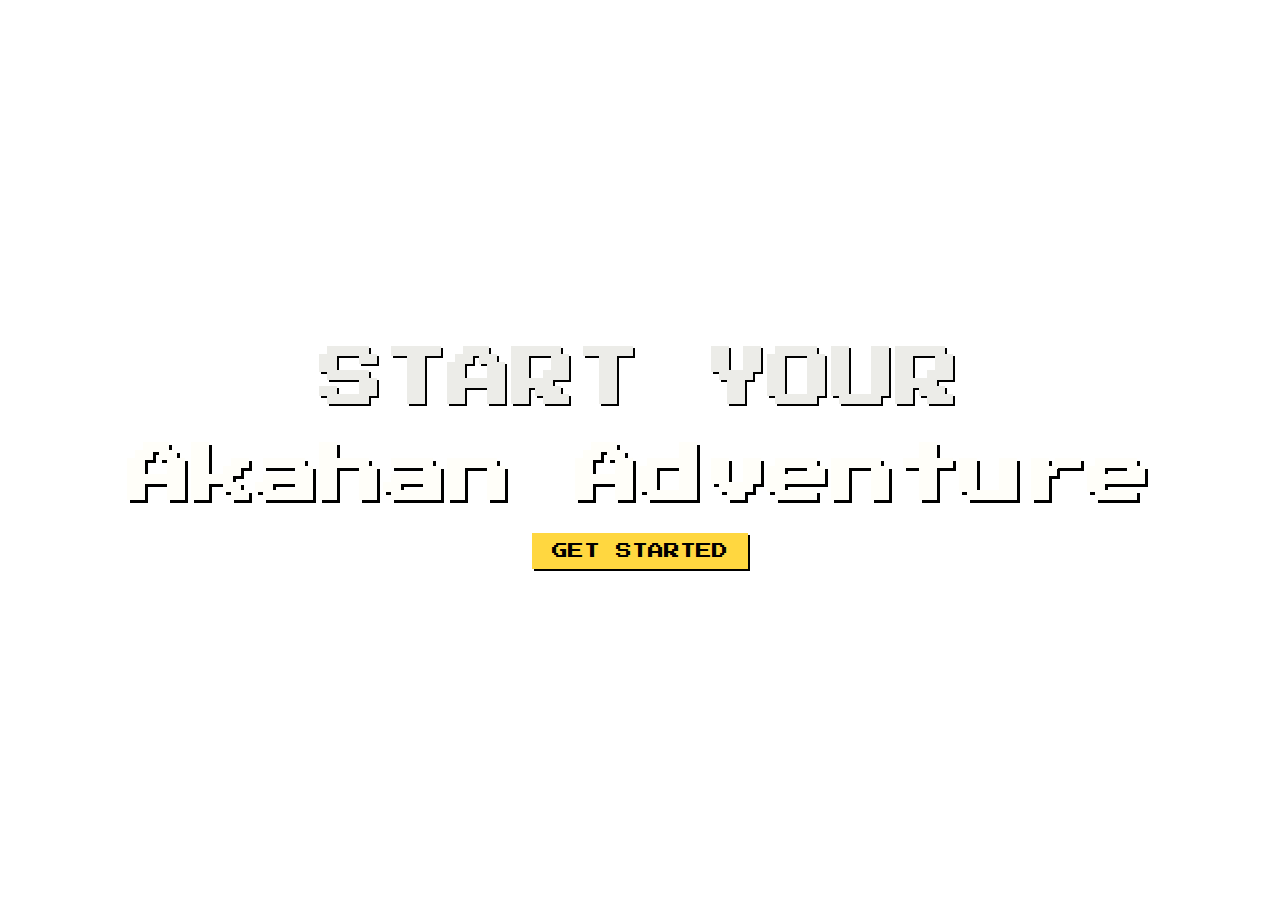
==== index.html @ 7d7213b7 "yeaaaaaaaaaaaaaaaaaaa" ====
<!DOCTYPE html>
<html lang="en">
<head>
  <meta charset="UTF-8">
  <meta name="viewport" content="width=device-width, initial-scale=1.0">
  <title>Coding Adventure</title>
  <link rel="stylesheet" href="styles.css">
  <link href="https://fonts.googleapis.com/css2?family=Press+Start+2P&display=swap" rel="stylesheet">
</head>
<body>
  <div class="hero">
    <div class="content">
      <h1 class="floating">START YOUR <br> <span class="highlight floating">Akahan Adventure</span></h1>
      <a href="day.html">
      <button class="cta-button">Get Started</button></a>
    </div>
</body>
</html>
---- styles.css ----
/* first page- screwing the default stuff*/
body, h1, p, button {
  margin: 0;
  padding: 0;
  font-family: 'Press Start 2P', sans-serif; /* Retro style font, reallly cool */
}

body {
  background: url('https://i.pinimg.com/736x/08/f2/13/08f213d67bd2069184aa90dca44c720e.jpg') no-repeat center center fixed; /* pintresting*/
  background-size: cover;
  color: #ffffff;
  text-align: center;
  height: 100vh;
  display: flex;
  flex-direction: column;
  justify-content: space-between;
  font-size: 16px;
  position: relative;
  overflow: hidden;
}

.hero {
  display: flex;
  flex-direction: column;
  justify-content: center;
  align-items: center;
  height: 100%;
}

.content h1 {
  font-size: 4rem;
  line-height: 1.5;
  color: #ecece8;
  text-shadow: 2px 2px 0px #000000;
  margin-bottom: 10px;
}

.highlight {
  color: #fffef9;
  text-shadow: 3px 3px 0px #000000;
}

.content p {
  font-size: 1rem;
  margin: 20px 0;
}

.cta-button {
  background: #ffd740;
  color: #000;
  padding: 10px 20px;
  font-size: 1rem;
  border: none;
  cursor: pointer;
  box-shadow: 2px 2px 0px #000;
  text-transform: uppercase;
}

.cta-button:hover {
  background: #ffcc00;
}

.supported-by {
  margin-top: 20px;
}

.supported-by p {
  margin-bottom: 10px;
  font-size: 0.8rem;
}

.supported-by .logos img {
  width: 50px;
  margin: 0 10px;
  vertical-align: middle;
}

/* Floating Animation */
.floating {
  animation: floating 3s infinite ease-in-out;
}

@keyframes floating {
  0%, 100% {
    transform: translateY(0);
  }
  50% {
    transform: translateY(-10px);
  }
}
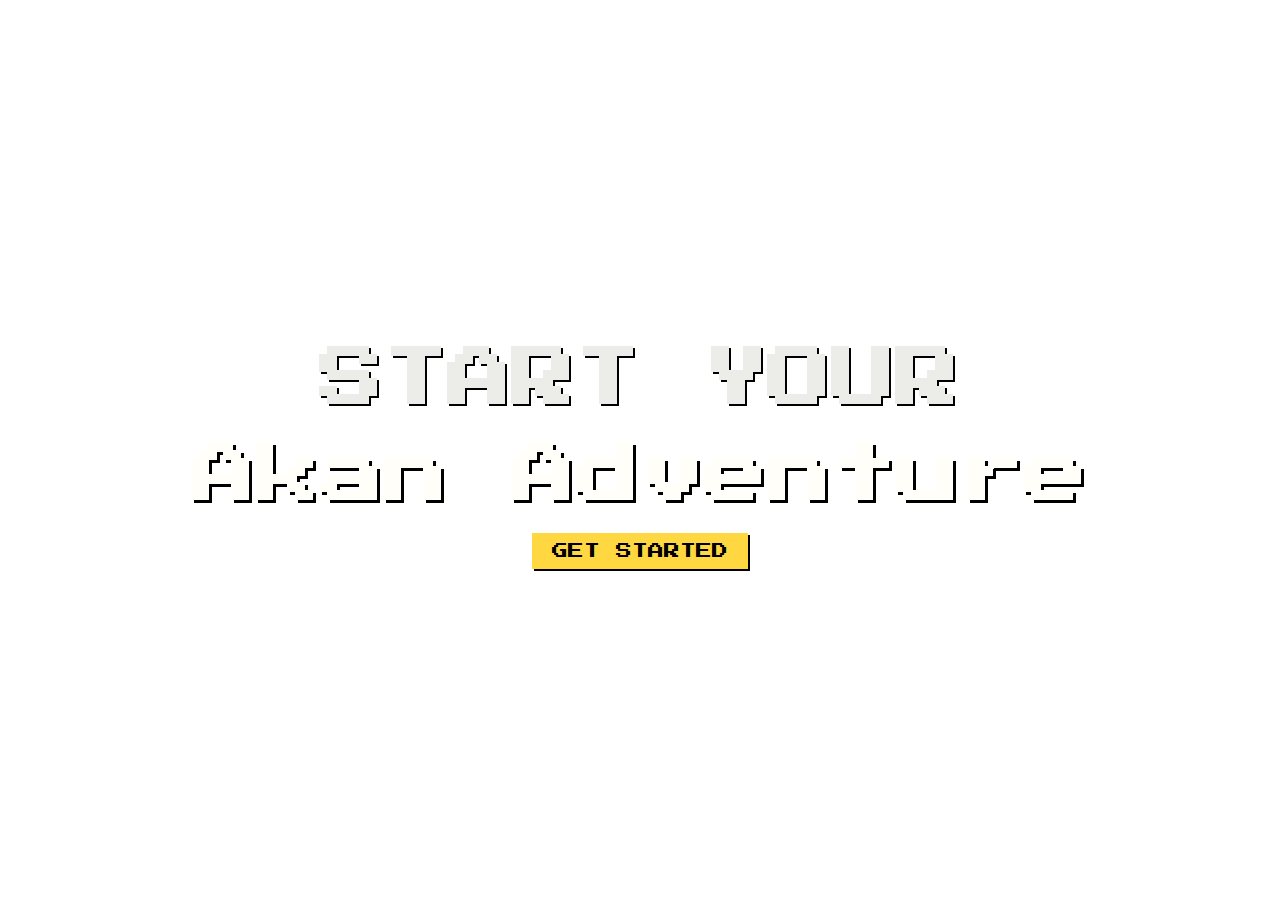
==== commit 1b1b408a: "Update index.html" ====
--- a/index.html
+++ b/index.html
@@ -3,14 +3,14 @@
 <head>
   <meta charset="UTF-8">
   <meta name="viewport" content="width=device-width, initial-scale=1.0">
-  <title>Coding Adventure</title>
+  <title>Adventure</title>
   <link rel="stylesheet" href="styles.css">
   <link href="https://fonts.googleapis.com/css2?family=Press+Start+2P&display=swap" rel="stylesheet">
 </head>
 <body>
   <div class="hero">
     <div class="content">
-      <h1 class="floating">START YOUR <br> <span class="highlight floating">Akahan Adventure</span></h1>
+      <h1 class="floating">START YOUR <br> <span class="highlight floating">Akan Adventure</span></h1>
       <a href="day.html">
       <button class="cta-button">Get Started</button></a>
     </div>
--- a/styles.css
+++ b/styles.css
@@ -1,12 +1,11 @@
-/* first page- screwing the default stuff*/
-body, h1, p, button {
+body, h1, p, button, footer {
   margin: 0;
   padding: 0;
-  font-family: 'Press Start 2P', sans-serif; /* Retro style font, reallly cool */
+  font-family: 'Press Start 2P', sans-serif;
+  box-sizing: border-box;
 }
-
 body {
-  background: url('https://i.pinimg.com/736x/08/f2/13/08f213d67bd2069184aa90dca44c720e.jpg') no-repeat center center fixed; /* pintresting*/
+  background: url('https://i.pinimg.com/originals/bf/78/09/bf7809ba939168726dc63ee4adc02c55.gif') no-repeat center center fixed; /* pintresting*/
   background-size: cover;
   color: #ffffff;
   text-align: center;
@@ -15,6 +14,7 @@
   flex-direction: column;
   justify-content: space-between;
   font-size: 16px;
+  height: 100vh;
   position: relative;
   overflow: hidden;
 }
@@ -88,3 +88,6 @@
     transform: translateY(-10px);
   }
 }
+
+/* Results Page*/
+
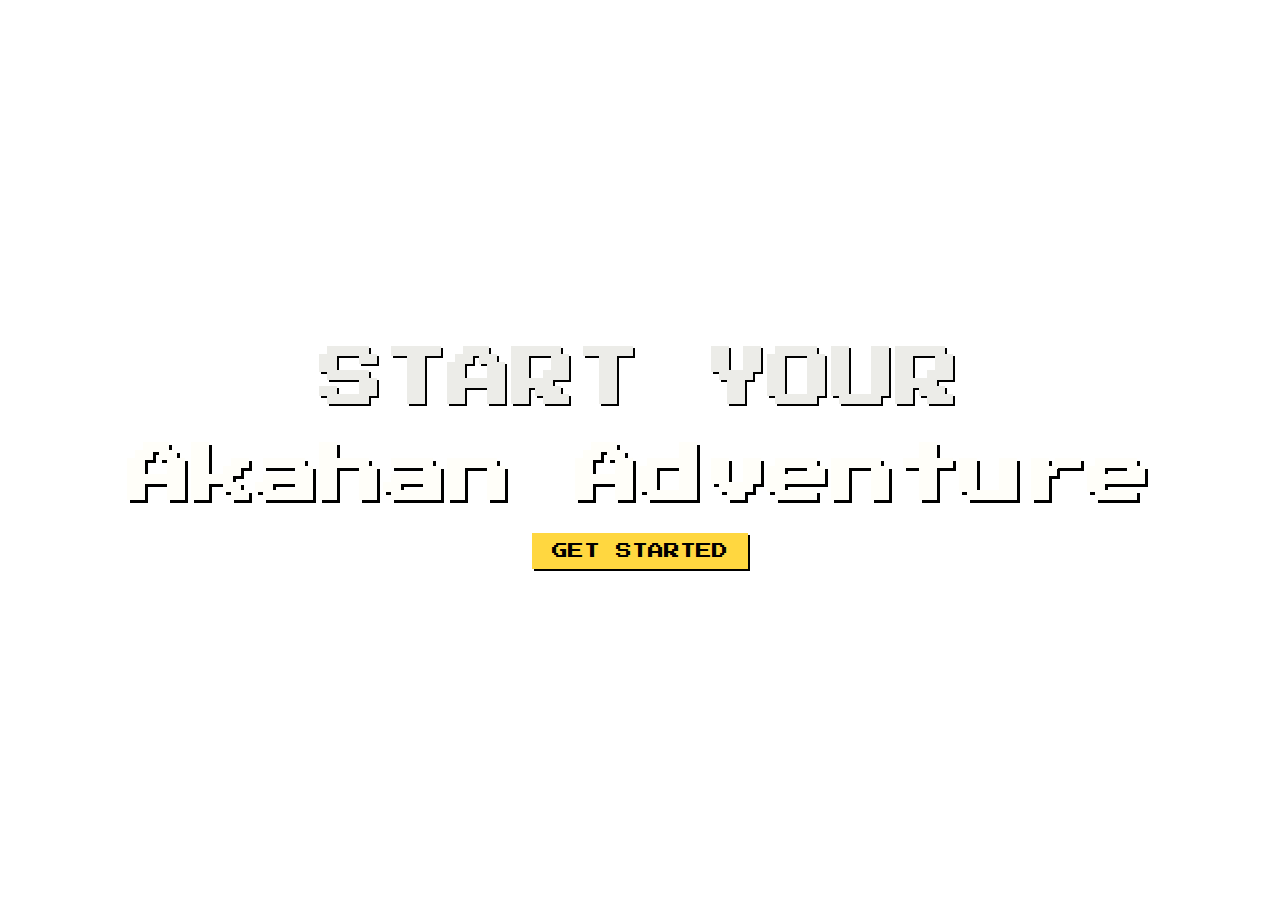
==== commit 5326ff80: "Update index.html" ====
--- a/index.html
+++ b/index.html
@@ -10,7 +10,7 @@
 <body>
   <div class="hero">
     <div class="content">
-      <h1 class="floating">START YOUR <br> <span class="highlight floating">Akan Adventure</span></h1>
+      <h1 class="floating">START YOUR <br> <span class="highlight floating">Akahan Adventure</span></h1>
       <a href="day.html">
       <button class="cta-button">Get Started</button></a>
     </div>
